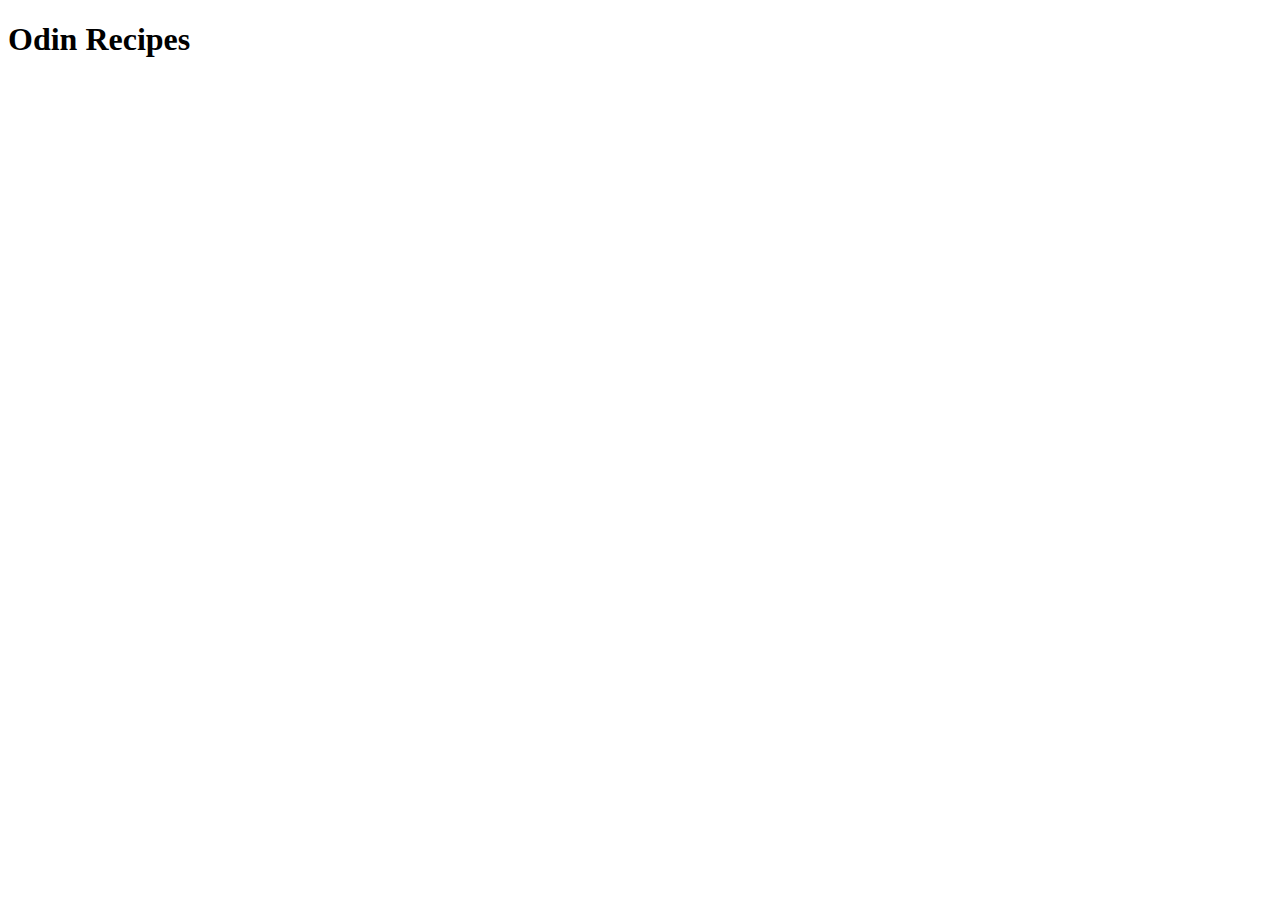
==== index.html @ 7b54fe18 "Set up index.html" ====
<!DOCTYPE html>
<html lang="en">
<head>
    <meta charset="UTF-8">
    <meta http-equiv="X-UA-Compatible" content="IE=edge">
    <meta name="viewport" content="width=device-width, initial-scale=1.0">
    <title>Odin Recipes</title>
</head>
<body>
    <h1>Odin Recipes</h1>
</body>
</html>
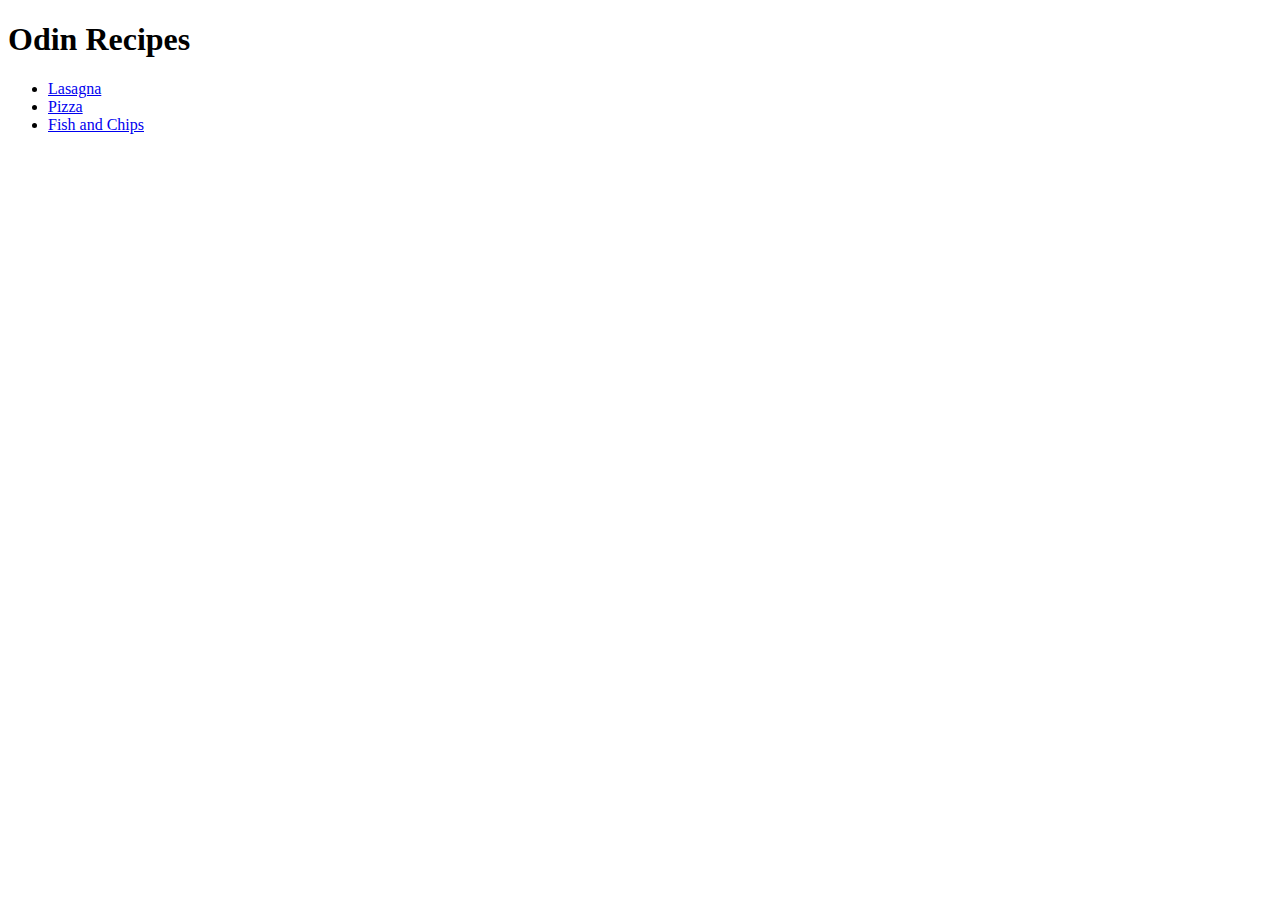
==== commit 9a6323e2: "Set up fishandchips.html" ====
--- a/index.html
+++ b/index.html
@@ -1,12 +1,20 @@
 <!DOCTYPE html>
 <html lang="en">
+
 <head>
     <meta charset="UTF-8">
     <meta http-equiv="X-UA-Compatible" content="IE=edge">
     <meta name="viewport" content="width=device-width, initial-scale=1.0">
     <title>Odin Recipes</title>
 </head>
+
 <body>
     <h1>Odin Recipes</h1>
+    <ul>
+        <li><a href="recipes/lasagna.html">Lasagna</a></li>
+        <li><a href="recipes/pizza.html">Pizza</a></li>
+        <li><a href="recipes/fishandchips.html">Fish and Chips</a></li>
+    </ul>
 </body>
+
 </html>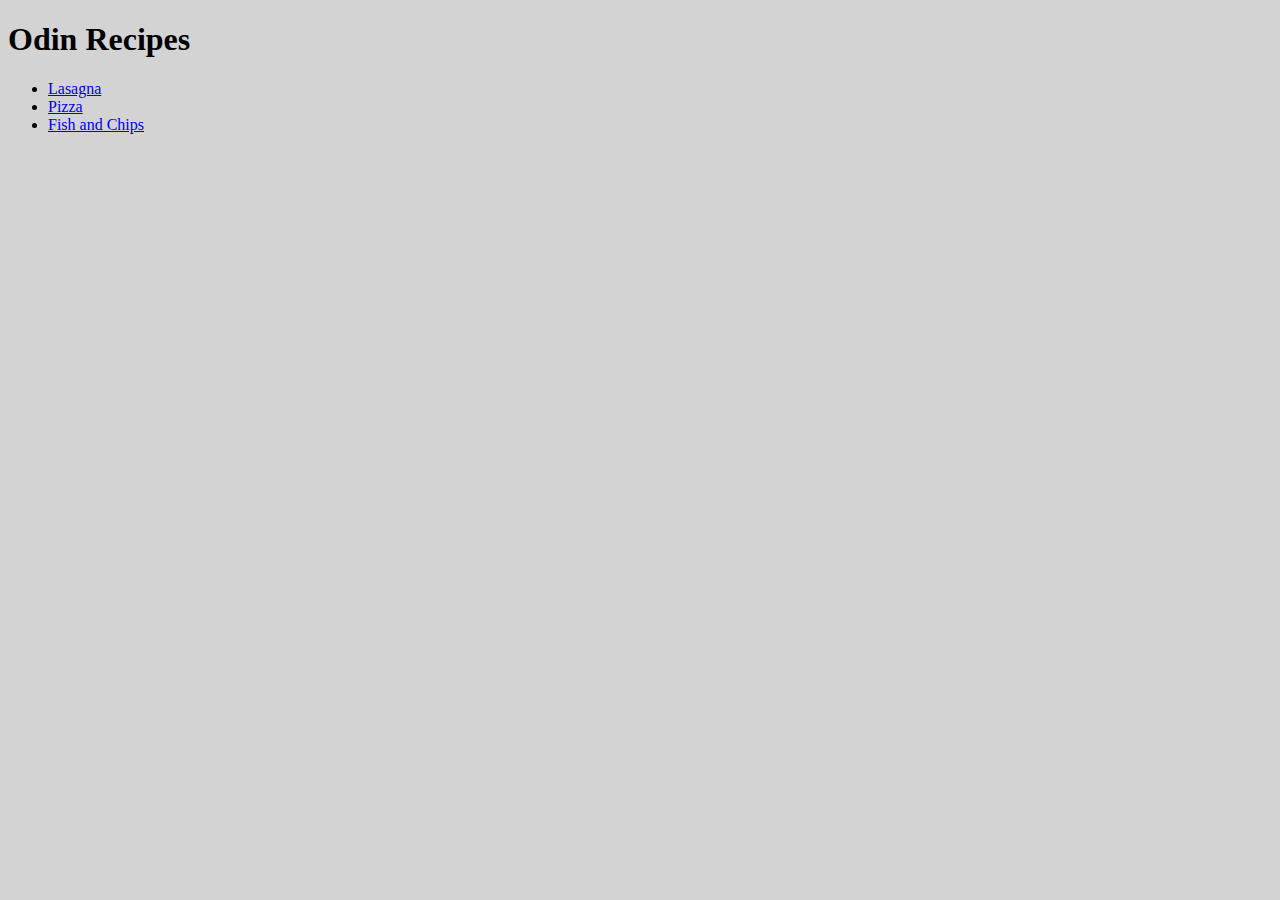
==== commit d7e25387: "Set up styles.css" ====
--- a/index.html
+++ b/index.html
@@ -6,6 +6,7 @@
     <meta http-equiv="X-UA-Compatible" content="IE=edge">
     <meta name="viewport" content="width=device-width, initial-scale=1.0">
     <title>Odin Recipes</title>
+    <link rel="stylesheet" href="styles.css">
 </head>
 
 <body>
--- a/styles.css
+++ b/styles.css
@@ -0,0 +1,3 @@
+* {
+    background-color: lightgray;
+}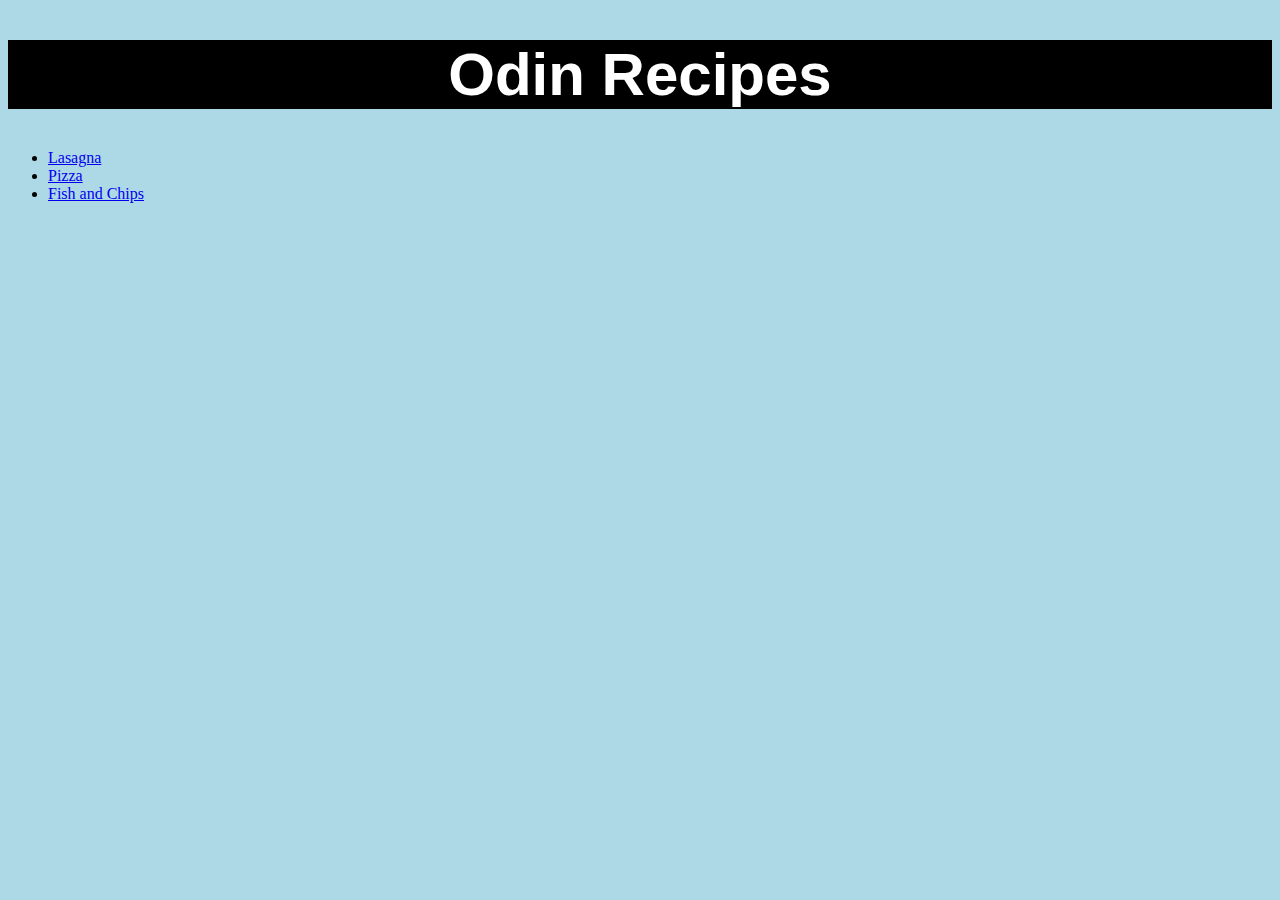
==== commit 947b7f73: "Add styling to index.html" ====
--- a/index.html
+++ b/index.html
@@ -10,7 +10,7 @@
 </head>
 
 <body>
-    <h1>Odin Recipes</h1>
+    <h1 id="title">Odin Recipes</h1>
     <ul>
         <li><a href="recipes/lasagna.html">Lasagna</a></li>
         <li><a href="recipes/pizza.html">Pizza</a></li>
--- a/styles.css
+++ b/styles.css
@@ -1,3 +1,41 @@
 * {
-    background-color: lightgray;
+    background-color: lightblue;
+}
+
+#title {
+    font-family: Arial, sans-serif;
+    font-size: 60px;
+    font-weight: bold;
+    background-color: black;
+    color: white;
+    text-align: center;
+}
+
+.dishintro {
+    text-align: center;
+}
+
+h1 {
+    font-family: Helvetica, sans-serif;
+    font-size: 40px;
+}
+
+.dishimage {
+    height: auto;
+    width: 400px;
+}
+
+.ingredients,
+.ingredients h2,
+.ingredients ul,
+.ingredients li {
+    background-color: rgb(254, 254, 204);
+    text-align: center;
+}
+
+.steps,
+.steps h2,
+.steps ol,
+.steps li {
+    background-color: white;
 }